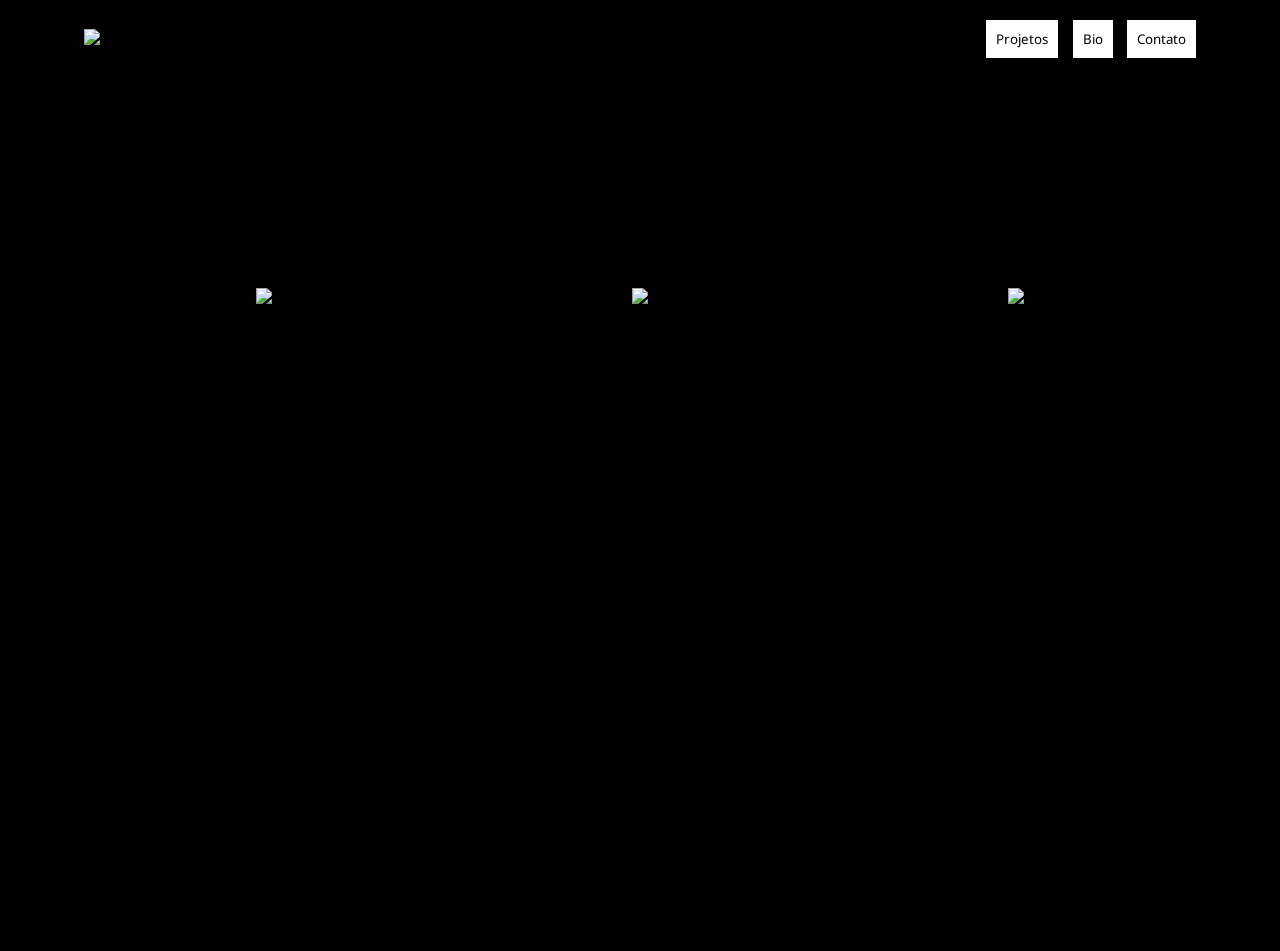
==== pages/projetos.html @ 0c7d6dd3 "Add files via upload" ====
<!DOCTYPE html>
<html lang="pt-BR">

<head>
    <meta charset="UTF-8">
    <meta name="viewport" content="width=device-width, initial-scale=1.0">
    <meta name="description" content="Portfólio de Daniel_Rosa - Designer Gráfico e Desenvolvedor">
    <title>Aura estúdio Daniel_Rosa</title>
    <link rel="stylesheet" href="../css/style.css">
    <link rel="preconnect" href="https://fonts.googleapis.com">
    <link rel="preconnect" href="https://fonts.gstatic.com" crossorigin>
    <link href="https://fonts.googleapis.com/css2?family=Noto+Sans:ital,wght@0,100..900;1,100..900&display=swap"
        rel="stylesheet">
</head>

<body>
    <div class="container">
        <!-- Header -->
        <header>
            <div class="logo">
                <img src="../images/auralogop.svg" width="100px">
            </div>
            <nav>
                <a href="#projetos"><button>Projetos</button></a>
                <a href="#projetos"><button>Bio</button></a>
                <a href="#contato"><button>Contato</button></a>
            </nav>
        </header>

        <!-- Seção de Projetos -->
        <main class="projetos" id="projetos">
            <div class="card">
                <a href="../pages/conca.html">
                    <img src="../images/205branding_capaJobs.jpg" width="400px">
                    <p class="titulo"></p>
                </a>
            </div>
            <div class="card">
                <a href="../pages/doctor.html">
                <img src="../images/DFbranding_capaJobs.jpg" width="400px">
                <div class="img-placeholder"></div>
                <p class="titulo"></p>
                </a>
            </div>
            <div class="card">
                <a href="projeto1.html">
                <img src="../images/Miolo_Mole_capaJobs.jpg" width="400px">
                <div class="img-placeholder"></div>
                <p class="titulo"></p>
                </a>
            </div>
            <div class="card">
                <div class="img-placeholder"></div>
                <p class="titulo">Projeto 4</p>
            </div>
            <div class="card">
                <div class="img-placeholder"></div>
                <p class="titulo">Projeto 5</p>
            </div>
            <div class="card">
                <div class="img-placeholder"></div>
                <p class="titulo">Projeto 6</p>
            </div>
        </main>

        <!-- Rodapé -->
        <footer class="contato">
            <p>meuemail@email.com</p>
        </footer>
    </div>
</body>

</html>
---- css/style.css ----
/* Reset básico */
* {
    margin: 0;
    padding: 0;
    box-sizing: border-box;
    font-family: Arial, sans-serif;
}

body {
    background: black;
    color: black;
    display: flex;
    justify-content: center;
}

/* Container principal */
.container {
    width: 90%;
    max-width: 1200px;
    display: grid;
    grid-template-rows: auto 1fr auto;
    min-height: 100vh;
}

/* Header */
header {
    display: flex;
    justify-content: space-between;
    align-items: center;
    padding: 20px;
    background: black;
    color: white;

    nav {
        a {
            text-decoration: none;
        }

        button {
            font-family: "Noto Sans", sans-serif;
            margin-left: 10px;
            padding: 10px;
            border: none;
            background: white;
            color: black;
            cursor: pointer;
            transition: background 0.3s ease;

            &:hover {
                background: #f0f0f0;
                border-radius: 10px;
            }
        }
    }
}

/* Grid de Projetos */
.projetos {
    display: grid;
    grid-template-columns: repeat(auto-fit, minmax(350px, 1fr));
    gap: 15px;
    padding: 20px;
    justify-content: center;
}

/* Cards dos projetos */
.card {
    background: black;
    color: white;
    padding: 20px;
    text-align: center;
    display: flex;
    flex-direction: column;
    align-items: center;
    justify-content: center;
    height: 400px;
    transition: transform 0.3s;
    position: relative;
    overflow: hidden;

    .titulo {
        position: absolute;
        top: 50%;
        left: 50%;
        transform: translate(-50%, -50%);
        opacity: 0;
        font-family: "Noto Sans", sans-serif;
        font-size: 20px;
        font-weight: bold;
        text-shadow:
            3px 5px 3px black,
            -1px -1px 0px black,
            1px -1px 0px black,
            3px 3px 0px black;
        transition: opacity 0.3s ease;
    }

    &:hover {
        transform: translateY(-10px);
        box-shadow: 0px 8px 12px rgba(0, 0, 0, 0.6);
        border-radius: 8px;
        border: 3px solid white;

        .titulo {
            opacity: 1;
            color: white;
        }
    }
}

.contato {
    text-align: center;
}
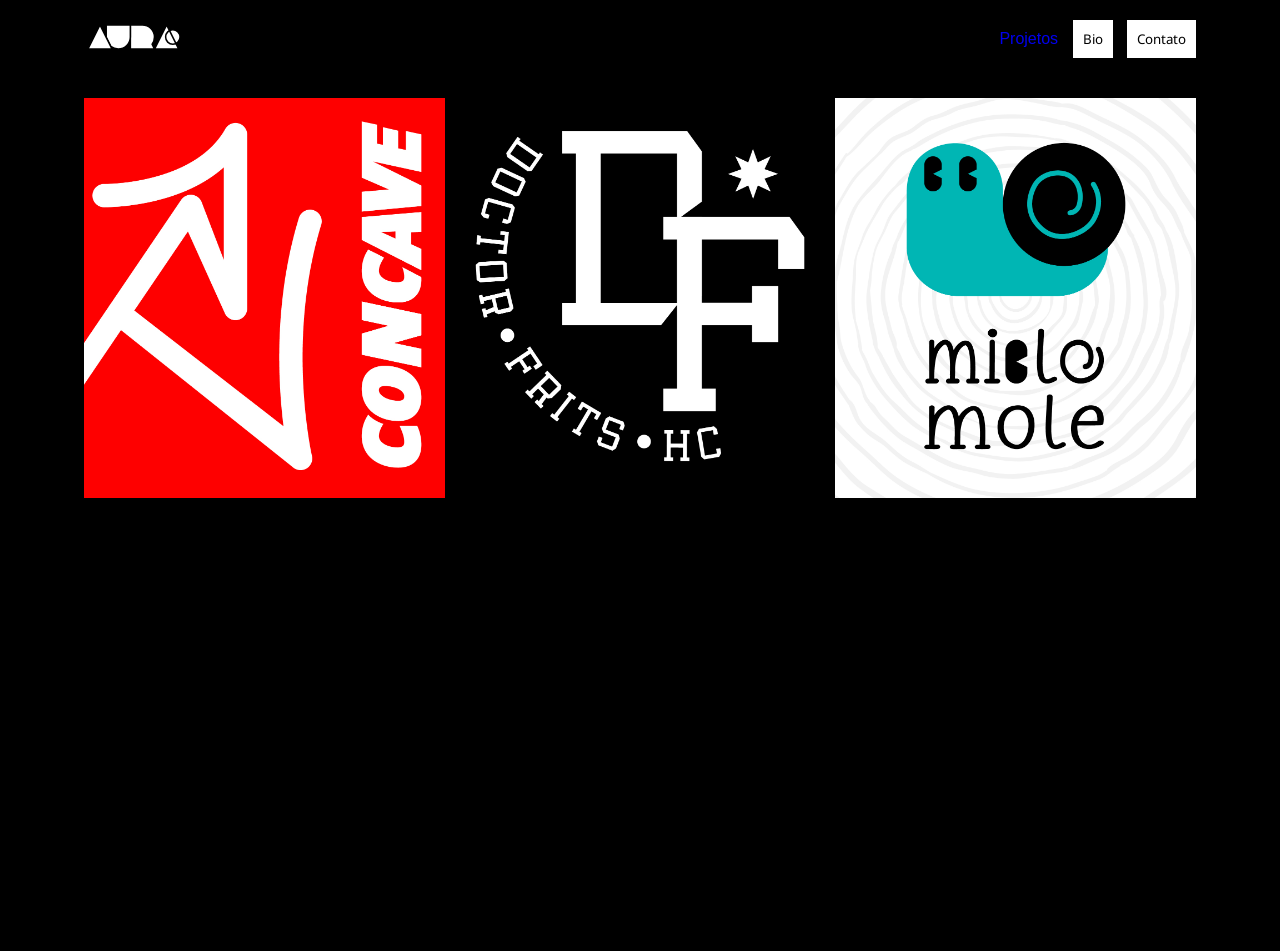
==== commit 6b71b4d1: "Change Projetos link from button to anchor" ====
--- a/pages/projetos.html
+++ b/pages/projetos.html
@@ -21,7 +21,7 @@
                 <img src="../images/auralogop.svg" width="100px">
             </div>
             <nav>
-                <a href="#projetos"><button>Projetos</button></a>
+                <a href="#projetos">Projetos</a>
                 <a href="#projetos"><button>Bio</button></a>
                 <a href="#contato"><button>Contato</button></a>
             </nav>
@@ -70,4 +70,4 @@
     </div>
 </body>
 
-</html>+</html>
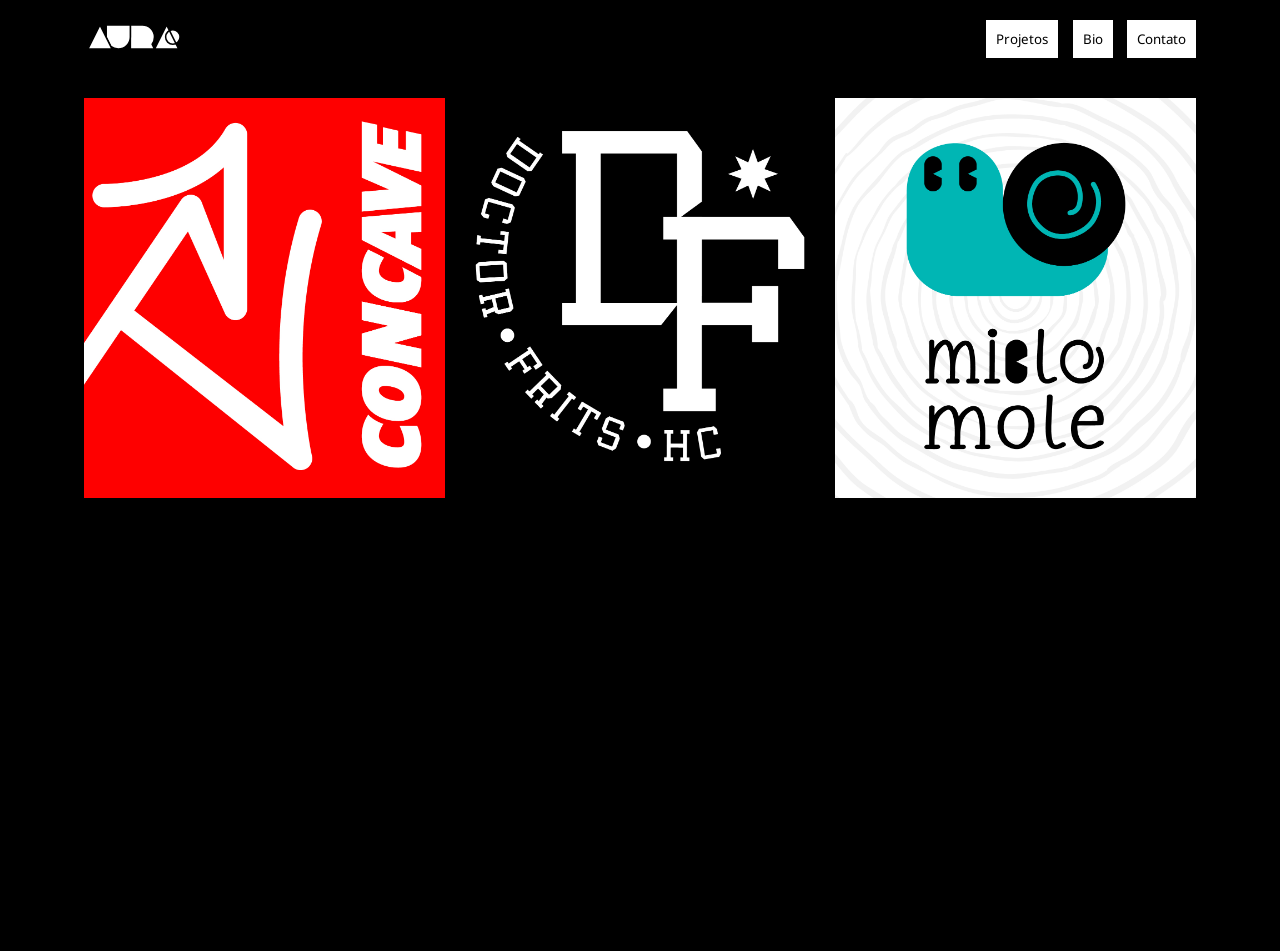
==== commit 4a6ca251: "Update projetos.html" ====
--- a/pages/projetos.html
+++ b/pages/projetos.html
@@ -21,7 +21,7 @@
                 <img src="../images/auralogop.svg" width="100px">
             </div>
             <nav>
-                <a href="#projetos">Projetos</a>
+                <a href="#projetos"><button>Projetos</button></a>
                 <a href="#projetos"><button>Bio</button></a>
                 <a href="#contato"><button>Contato</button></a>
             </nav>
